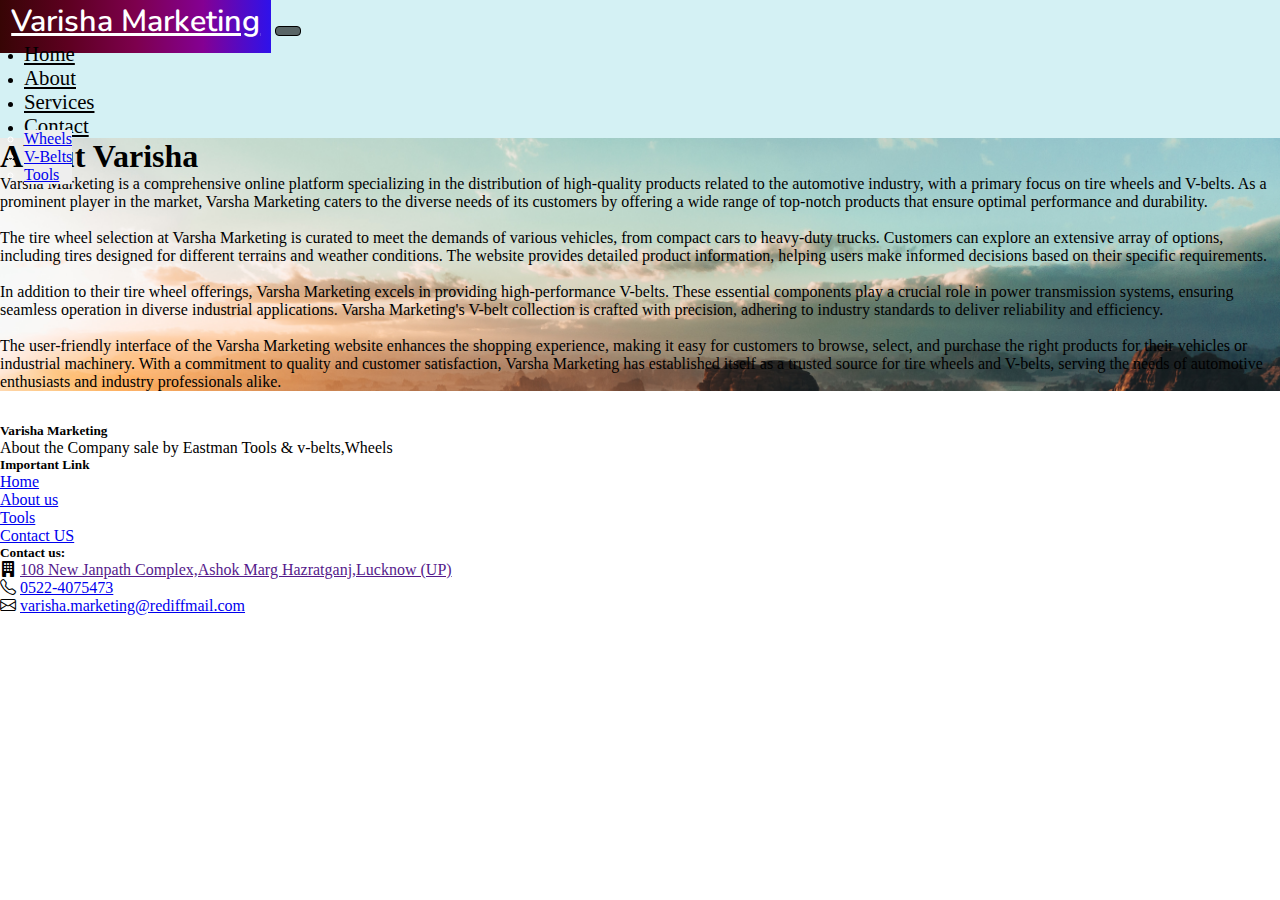
==== about/index.html @ f0301320 "first commit" ====
<!DOCTYPE html>
<html lang="en">
  <head>
    <meta charset="utf-8" />
    <meta name="viewport" content="width=device-width, initial-scale=1" />
    <link
      href="https://cdn.jsdelivr.net/npm/bootstrap@5.0.2/dist/css/bootstrap.min.css"
      rel="stylesheet"
      integrity="sha384-EVSTQN3/azprG1Anm3QDgpJLIm9Nao0Yz1ztcQTwFspd3yD65VohhpuuCOmLASjC"
      crossorigin="anonymous"
    />
    <link rel="shortcut icon" type="image/icon" href="../Varisha marketing/../assets/images/LOGO.png">
    <link rel="stylesheet" href="path/to/font-awesome/css/font-awesome.min.css">
    <link rel="stylesheet" href="https://cdnjs.cloudflare.com/ajax/libs/font-awesome/6.4.2/css/all.min.css">
    <link rel="preconnect" href="https://fonts.googleapis.com">
    <link rel="preconnect" href="https://fonts.gstatic.com" crossorigin>
    <link href="https://fonts.googleapis.com/css2?family=Nunito:wght@600&display=swap" rel="stylesheet">
    <title>Varisha Marketing</title>
    <link rel="stylesheet" href="../assets/css/style.css" />
    <link
      rel="stylesheet"
      href="https://cdn.jsdelivr.net/npm/bootstrap-icons@1.11.1/font/bootstrap-icons.css"
    />
  </head>
  <body>
      <!--============================
        Navbar Section
        ============================-->
        <nav class="navbar nav_color navbar-expand-lg">
          <div class="container-fluid">
            <a class="navbar-brand title_name" href="/Varisha-Marketing/">Varisha Marketing</a>
            <button class="navbar-toggler" type="button" data-bs-toggle="collapse" data-bs-target="#navbarSupportedContent" aria-controls="navbarSupportedContent" aria-expanded="false" aria-label="Toggle navigation">
              <span class="navbar-toggler-icon"></span>
            </button>
            <div class="collapse navbar-collapse nav_link" id="navbarSupportedContent">
              <ul class="navbar-nav ms-auto mb-2 mb-lg-0">
                <li class="nav-item">
                  <a class="nav-link" aria-current="page" href="../index.html">Home</a>
                </li>
                <li class="nav-item">
                  <a class="nav-link" aria-current="page" href="../about/index.html">About</a>
                </li>
                <li class="nav-item dropdown">
                  <a class="nav-link dropdown-toggle" href="#" role="button" data-bs-toggle="dropdown" aria-expanded="false">
                    Services
                  </a>
                  <ul class="dropdown-menu">
                    <li><a class="dropdown-item" href="../wheels/index.html">Wheels</a></li>
                    <li><a class="dropdown-item" href="../v-belts/index.html">V-Belts</a></li>
                    <li><a class="dropdown-item" href="../tools/index.html">Tools</a></li>
                  </ul>
                </li>
                <li class="nav-item">
                  <a class="nav-link" aria-current="page" href="../contact/index.html">Contact</a>
                </li>
              </ul>
            </div>
          </div>
        </nav>



    <div class=" bg_image">
        <div class="aw-text row">
          <h1 class="display-1 text-primary mb-2 text-center fw-bold">
              About <span class="aw-heading2">Varisha </span>
          </h1>
          <p class="fs-3 p-4 text-primary">
            Varsha Marketing is a comprehensive online platform specializing in the distribution of high-quality products related to the automotive industry, with a primary focus on tire wheels and V-belts. As a prominent player in the market, Varsha Marketing caters to the diverse needs of its customers by offering a wide range of top-notch products that ensure optimal performance and durability. <br><br>

            The tire wheel selection at Varsha Marketing is curated to meet the demands of various vehicles, from compact cars to heavy-duty trucks. Customers can explore an extensive array of options, including tires designed for different terrains and weather conditions. The website provides detailed product information, helping users make informed decisions based on their specific requirements. <br><br>
            
            In addition to their tire wheel offerings, Varsha Marketing excels in providing high-performance V-belts. These essential components play a crucial role in power transmission systems, ensuring seamless operation in diverse industrial applications. Varsha Marketing's V-belt collection is crafted with precision, adhering to industry standards to deliver reliability and efficiency. <br><br>
            
            The user-friendly interface of the Varsha Marketing website enhances the shopping experience, making it easy for customers to browse, select, and purchase the right products for their vehicles or industrial machinery. With a commitment to quality and customer satisfaction, Varsha Marketing has established itself as a trusted source for tire wheels and V-belts, serving the needs of automotive enthusiasts and industry professionals alike.  
          </p>
        </div>
      </div>
     <!--===========================
      Footer Section
    ========================-->
    <footer class="mt-2">
      <div class="row bg-dark text-white justify-content-evenly footer">
        <div class="col-md-3 col-5">
          <h5 class="text-danger">Varisha Marketing</h5>
          <p>About the Company sale by Eastman Tools & v-belts,Wheels</p>
        </div>
  
        <div class="col-md-3 col-6">
          <h5 class="text-danger">Important Link</h5>
          <p>
            <a href="/Varisha-Marketing/" class="text-light text-decoration-none">Home</a><br />
            <a href="/Varisha-Marketing/about" class="text-light text-decoration-none">About us</a><br />
            <a href="/Varisha-Marketing/tools" class="text-light text-decoration-none">Tools</a><br />
            <a href="/Varisha-Marketing/contact" class="text-light text-decoration-none">Contact US</a
            ><br />
          </p>
        </div>
  
        <div class="col-md-3 col-11 text-center">
            <h5 class="text-danger">Contact us:</h3>
                <i class="d-inline bi bi-building-fill"></i>
                <a class="text-light text-decoration-none" href="">108 New Janpath Complex,Ashok Marg Hazratganj,Lucknow (UP)</a><br>
                <i class="d-inline bi bi-telephone"></i>
                <a class="text-light text-decoration-none" href="tel:0522-4075473">0522-4075473</a><br>
                <i class="bi bi-envelope"></i>
                <a class="text-light text-decoration-none" href="mailto:arambhshukla@gmail.com">varisha.marketing@rediffmail.com</a>
        </div>
  
        </div>
        </div>
      </div>
      </footer>
    <script src="https://cdn.jsdelivr.net/npm/bootstrap@5.0.2/dist/js/bootstrap.bundle.min.js" integrity="sha384-MrcW6ZMFYlzcLA8Nl+NtUVF0sA7MsXsP1UyJoMp4YLEuNSfAP+JcXn/tWtIaxVXM" crossorigin="anonymous"></script>
    <!--Main js-->
    <script src="../assets/js/script.js"></script>
  </body>
</html>
---- assets/css/style.css ----
/* ===========================
Universal Styling
========================= */
*{
    margin: 0px;
    padding: 0px;
    box-sizing: border-box;
    font-family: 'Roboto' sans-serif;
   
}
/* ===========================
Navbar Styling
========================= */
.navbar-nav
{
    margin: 0 1.5rem;
}
.nav_color{
    background-color: #D4F1F4;
}
.nav-item .nav-link {
    font-size: 1.3rem;
    color: black;
}
.navbar-brand{
    padding: 0.7rem;
    font-size: 1.9rem;
    color: black;
    font-weight: 600;
    font-family: 'Nunito', sans-serif;
}
.nav_link ul li a:hover{
    border-bottom: 1px solid black;
}
.title_name:hover
{
    background-image: linear-gradient(to right, #370505, #5d0020, #7d004d, #840093, #2e12eb);
    color: white;
}
.navbar .navbar-collapse form .form-control
{
    border-radius: none !important;
}
.navbar form button{
    border-top-left-radius: none !important;
    border-bottom-left-radius: none !important;
}
.btn-outline-success {
    color: #198754;
    border-color: #d7dbd9 !important;
    border-left: none !important;
}
.btn {
    display: inline-block;
    font-weight: 400;
    line-height: 1.5;
    color: #212529;
    text-align: center;
    text-decoration: none;
    vertical-align: middle;
    cursor: pointer;
    -webkit-user-select: none;
    -moz-user-select: none;
    border-left: none !important;
    user-select: none;
    background-color: white;
    border: 1px solid transparent;
    padding: 0.375rem 0.75rem;
    margin-left: -0.4rem !important;
    font-size: 1rem;
    border-radius: 0.25rem;
}
/* ===========================
Slider Styling
========================= */
.slider_image{
    height: 30rem;
    width: 100%;
}
.slider_block
{
    background-color: rgba(255, 255, 255, 0.301)505;
}
.carousel-caption {
    background-color: rgba(212, 211, 211, 0.842); 
    padding: 20px; 
  }


/*============================
  Wheel Section
=============================*/
.card{
    border: none !important;
}
.card img{
    height: 25rem;
    padding: 2rem;
}

.form_area{
    background-color: rgb(224, 222, 222);
    border-radius: 1rem;
    font-family: "Times New Roman", Times, serif;
    
   
}
/* About-section */
.heading{
    width: 90%;
    display: flex;
    justify-content: center;
    align-items: center;
    flex-direction: column;
    text-align: center;
    margin: 20px auto;
}
.bg_image
{
    background-image: url('../images/form/form\ bg.jpg');
    background-repeat: no-repeat;
    background-size: cover;
    
}
.heading h1{
    font-size: 50px;
    color: #000;
    margin-bottom: 25px;
    position: relative;
}
.heading h1::after{
    content:"";
    position: absolute;
    width: 100%;
    height: 4px;
    display: block;
    margin: 0 auto;
    background-color: #4caf50;
}
.heading p{
    font-size: 18px;
    margin: #666;
    margin-bottom: 35px;
}
/* tools section */
.img-to{
background-image: url(../images/form/bg.jpg);
}
.bg-img{
    background-image: url(..//images/banner/4.png);
}
/* V-belts */
.velt-1{
    display: flex;
    align-items: center;
    width:75vw;
    max-width:650px;
    padding: 50px 30px 50px 20px;
    background: #ffffff;
    border-radius: 24px;
}
.velt-1 img{
    max-width: 280px;
    width: 28vw;
    height: 300px;
    object-fit: cover;
    margin-left: -60px;
    margin-right: 30px;
    border-radius: inherit;
    box-shadow: 0 60px 40px rgb(0 0 0/8%);
}
.velt-1 h3{
    color:rgb(0 0 0/90%);
}
.velt-1 p{
    color:rgb(0 0 0/70%);
}
.velt-1 button{
    border:0;
    background: #5448de;
    color:#f8f8f8;
    font-family: inherit;
    padding: 16px 26px;
    font-size: 16px;
    border-radius: 40px;
}.velt-1 img{
    width: 100%;
    max-width: 1000px;
}
.wheel_container{
    box-sizing: border-box;
}
.wheel_container img{
    margin: 1.5rem auto;
}
.wheel_card{
    width: 20rem;
    border: 2px solid black !important;
    margin: 2rem !important;
}

@media screen and (max-width: 760px) {
    .velt-1{
        margin: 2rem auto;
    }
    .velt-1 img
    {
        margin: 1rem auto;
    }
    .wheel_text{
        padding: 0 !important;
        font-size: 20px !important;
    }
    
}

@media screen and (max-width: 62rem) 
{
    card .wheel_card .card_body{
        margin: 2rem 10rem ;
    }
}

/*--------------
Footer
------------- */
.footer{

    padding-top: 2rem;
}
.row {
     --bs-gutter-x: 0rem !important;
}

@media screen and (max-width: 760px) {
    footer .row h5, p{
        text-align: center;
        margin: 0.5rem auto;
    }
    footer .row i,a{
        justify-content: center;
        text-align: center;
    }
    .slider_image{
        height: 20rem;
        width: 100%;
    }
}

.navbar-toggler {
    padding: 0.25rem 0.75rem;
    font-size: 1.25rem;
    line-height: 1;
    background-color: #0c0c0c9c;
    border: 1px solid black;
    border-radius: 0.25rem;
}

.form-label {
    margin-bottom: 0rem;
}
.navbar-expand-lg .navbar-nav .dropdown-menu {
    position: absolute;
    margin-top: 1rem;
    background-color: rgb(238, 238, 238);
    color: white;

}
.navbar-expand-lg .navbar-nav .dropdown-menu :hover{
    background-color: rgb(255, 255, 255);
    color: rgb(161, 111, 111);
}
.form_area {
    background-color: rgb(224 222 222 / 30%);
    border-radius: 0rem;
    font-family: "Times New Roman", Times, serif;
}
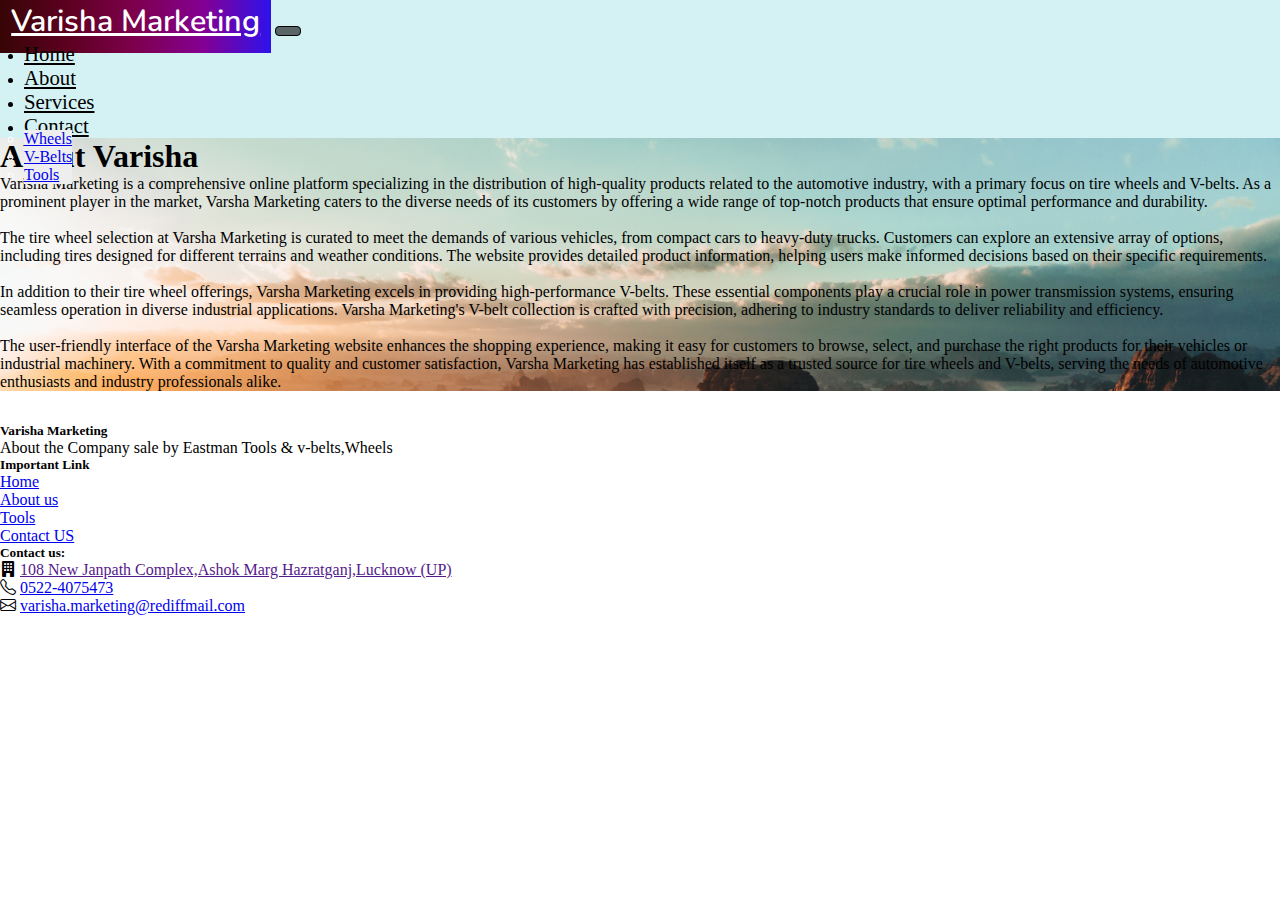
==== commit e4d93f57: "newwww" ====
--- a/about/index.html
+++ b/about/index.html
@@ -66,7 +66,7 @@
               About <span class="aw-heading2">Varisha </span>
           </h1>
           <p class="fs-3 p-4 text-primary">
-            Varsha Marketing is a comprehensive online platform specializing in the distribution of high-quality products related to the automotive industry, with a primary focus on tire wheels and V-belts. As a prominent player in the market, Varsha Marketing caters to the diverse needs of its customers by offering a wide range of top-notch products that ensure optimal performance and durability. <br><br>
+            Varisha Marketing is a comprehensive online platform specializing in the distribution of high-quality products related to the automotive industry, with a primary focus on tire wheels and V-belts. As a prominent player in the market, Varsha Marketing caters to the diverse needs of its customers by offering a wide range of top-notch products that ensure optimal performance and durability. <br><br>
 
             The tire wheel selection at Varsha Marketing is curated to meet the demands of various vehicles, from compact cars to heavy-duty trucks. Customers can explore an extensive array of options, including tires designed for different terrains and weather conditions. The website provides detailed product information, helping users make informed decisions based on their specific requirements. <br><br>
             
